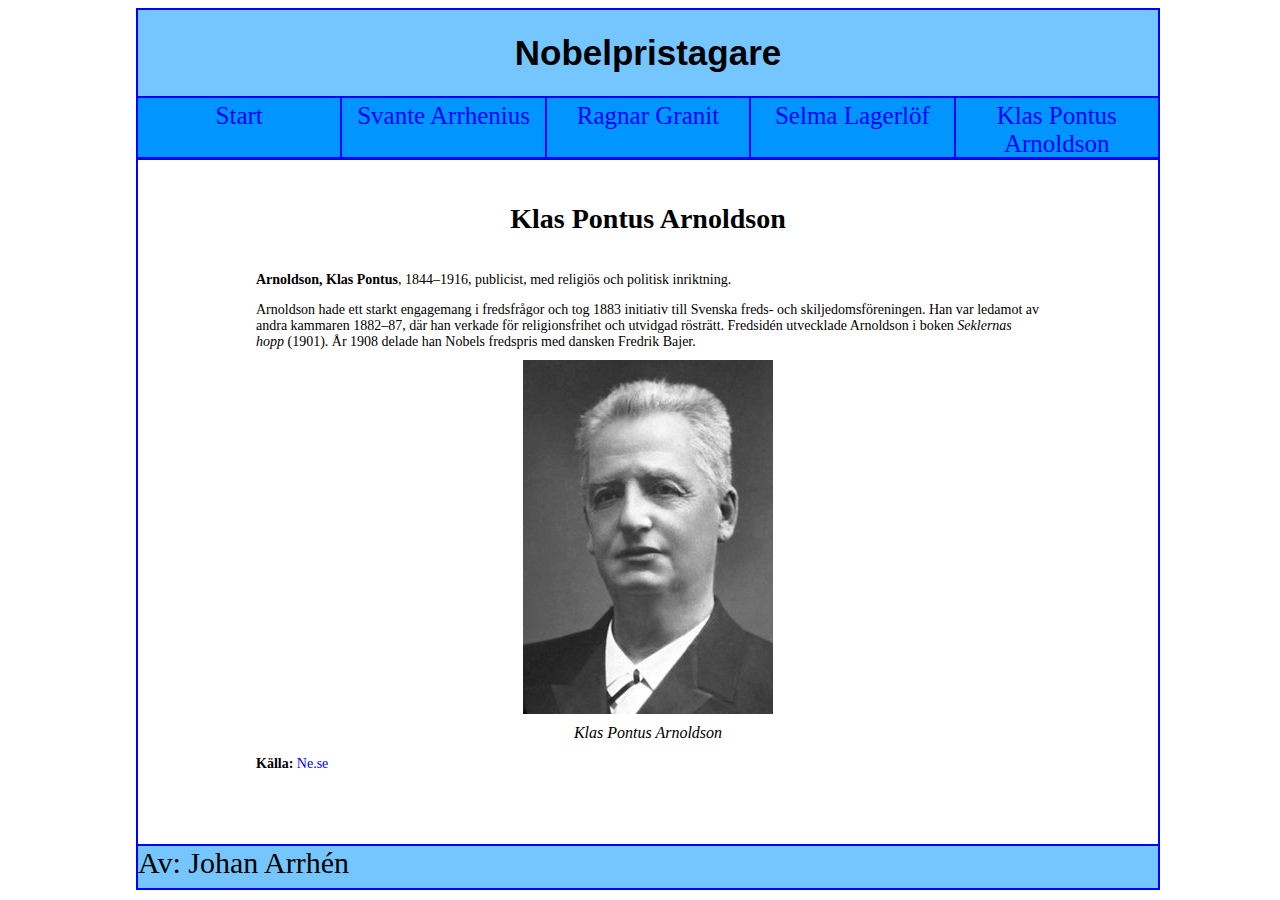
==== Klas-Pontus-Arnoldson.html @ 62825e8e "1.0" ====
<!doctype html>
<html lang="sw">
<head>
<meta charset="utf-8">
<title>Klas Pontus Arnoldson</title>
<link href="stylesheet.css" rel="stylesheet" type="text/css">
    <script>
      (function(i,s,o,g,r,a,m){i['GoogleAnalyticsObject']=r;i[r]=i[r]||function(){
      (i[r].q=i[r].q||[]).push(arguments)},i[r].l=1*new Date();a=s.createElement(o),
      m=s.getElementsByTagName(o)[0];a.async=1;a.src=g;m.parentNode.insertBefore(a,m)
      })(window,document,'script','https://www.google-analytics.com/analytics.js','ga');

      ga('create', 'UA-87277802-1', 'auto');
      ga('send', 'pageview');

    </script>
</head>

<body>
	<div id="storbox">
    	<header><h1>Nobelpristagare</h1></header>
        <nav>
        	<ul>
            	<li><a href="index.html" >Start</a></li>
                <li><a href="Svante-Arrhenius.html">Svante Arrhenius</a></li>
                <li><a href="Ragnar-Granit.html">Ragnar Granit</a></li>
                <li><a href="Selma-Lagerlov.html">Selma Lagerlöf</a></li>
                <li><a href="Klas-Pontus-Arnoldson.html" >Klas Pontus Arnoldson</a></li>
            </ul>
        </nav>
        <article>
        <h2>Klas Pontus Arnoldson</h2>
        <p><b>Arnoldson, Klas Pontus</b>, 1844–1916, publicist, med religiös och politisk inriktning.</p>
        <p>Arnoldson hade ett starkt engagemang i fredsfrågor och tog 1883 initiativ till Svenska freds- och skiljedomsföreningen. Han var ledamot av andra kammaren 1882–87, där han verkade för religionsfrihet och utvidgad rösträtt. Fredsidén utvecklade Arnoldson i boken <i>Seklernas hopp</i> (1901). År 1908 delade han Nobels fredspris med dansken Fredrik Bajer.</p>
        
           <img src="arnoldson.jpg" alt="bild på Klas Pontus Arnoldson">
           <figcaption>Klas Pontus Arnoldson</figcaption>
        
    
        <p><b>Källa:</b> <a href="http://www.ne.se/uppslagsverk/encyklopedi/l%C3%A5ng/klas-pontus-arnoldson">Ne.se</a>
		</p>
        </article>
        <footer>Av: Johan Arrhén</footer>
    </div>
</body>
</html>
---- stylesheet.css ----
@charset "utf-8";
/* CSS Document */


#storbox{
	position: absolute;
 	height: 98%;
    width: 80%;
  	margin-left: 10%;
	
	

}
header{
 	height: 10%;
    width: 100%;
    background-color: #75C6FF;
    box-sizing: border-box;
    border-top: 2px solid blue;
    border-right: 2px solid blue;
    border-left: 2px solid blue;
    text-align: center;
    overflow: hidden;
      
}
nav{
 	height: 7%;
    width: 100%;   
	background-color: yellow; 
}
	
article{
 	height: 78%;
    width: 100%;   
    background-color: white;
    overflow:auto;
    box-sizing: border-box;
    border: 2px solid blue;
    padding: 20px;
	

}
footer{
    height: 5%;
    width: 100%;
    background-color: #75C6FF;
    box-sizing: border-box;
    border-right: 2px solid blue;
    border-left: 2px solid blue;
	border-bottom: 2px solid blue;
    font-size: 30px;
    overflow: hidden;
    
}
ul{
	height: 100%;
	width: 100%;
	padding: 0;
	margin: 0;
	background-color: #0095FF;
    box-sizing: border-box;
    border-left: 1px solid blue;
    border-right: 1px solid blue;	
	
}
li{
	
	
	list-style-type: none;
	text-align: center;
    width: 20%;
    height: 100%;
    float: left;
    box-sizing: border-box;
    border-left: 1px solid blue;
    border-right: 1px solid blue; 
    border-top: 2px solid blue;
    border-bottom: 1px solid blue;
    
	
}
a{
    color: blue;
    text-decoration: none;
}
a:hover{
    font-weight: 800;
}

li a{
	text-decoration: none;
	color: blue;
	background-color: #0095FF;
    display: block;
    height: 100%;
    width: 100%; 
    box-sizing: border-box;
    font-size: 25px;
	padding-top: 2%;
    overflow: hidden;
   
}


li a:hover{
    background-color: #70C4FF;
}
li a:active{
	 background-color: #70C4FF;
	 box-sizing:border-box;
	 border:3px solid black;
}
p{
    margin: 0;
	font-family: "Times New Roman", Times, serif;
	font-size: 14px;
	padding-left: 10%;
	padding-right: 10%;
	padding-top: 14px;
    
}

h1{
    font-size: 35px;
    font-family: "Arial Black", Gadget, sans-serif;
    padding-top: 0;
}
h2{
	font-size: 28px;
	font-weight: bold;
	text-align: center;
		
}
img{
	padding: 0;
	margin: 0;	
}
#nobelpriset{
	max-height: 90%;
    max-width: 80%;
	margin:auto;
	display: block;
	
}
#bild-bildtext1{
	margin: auto;
	height: 390px;
	width: 348px;
	padding: 10px;
	
}
#bild-bildtext2{
	margin: auto;
	height: 650px;
	width: 348px;
	padding: 10px;	
}
img{
	display:block;
	margin:auto;
	padding: 10px;	
}

figcaption{
	font-style: italic;	
	text-align: center;
}
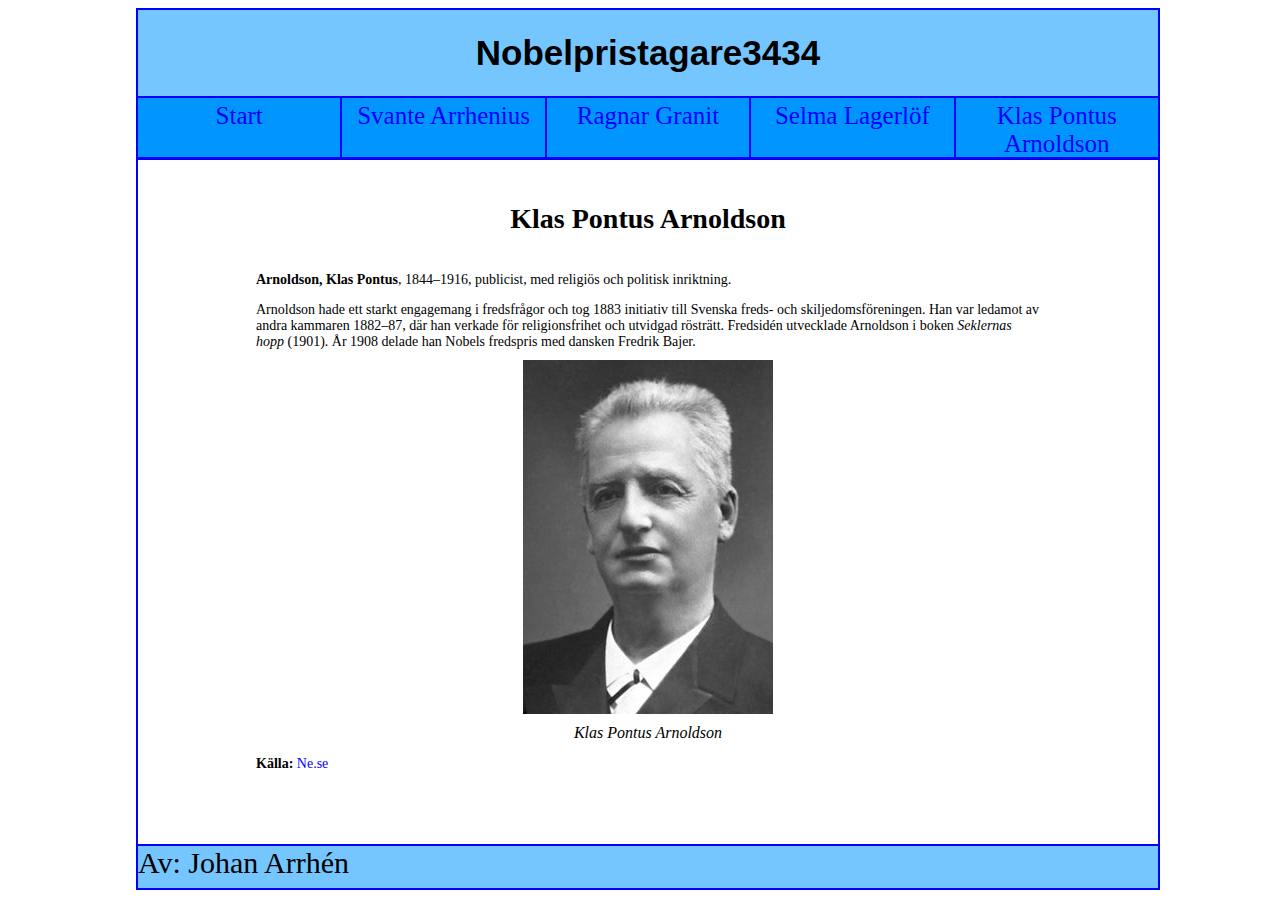
==== commit 2372cb71: "Update Klas-Pontus-Arnoldson.html" ====
--- a/Klas-Pontus-Arnoldson.html
+++ b/Klas-Pontus-Arnoldson.html
@@ -18,7 +18,7 @@
 
 <body>
 	<div id="storbox">
-    	<header><h1>Nobelpristagare</h1></header>
+    	<header><h1>Nobelpristagare3434</h1></header>
         <nav>
         	<ul>
             	<li><a href="index.html" >Start</a></li>
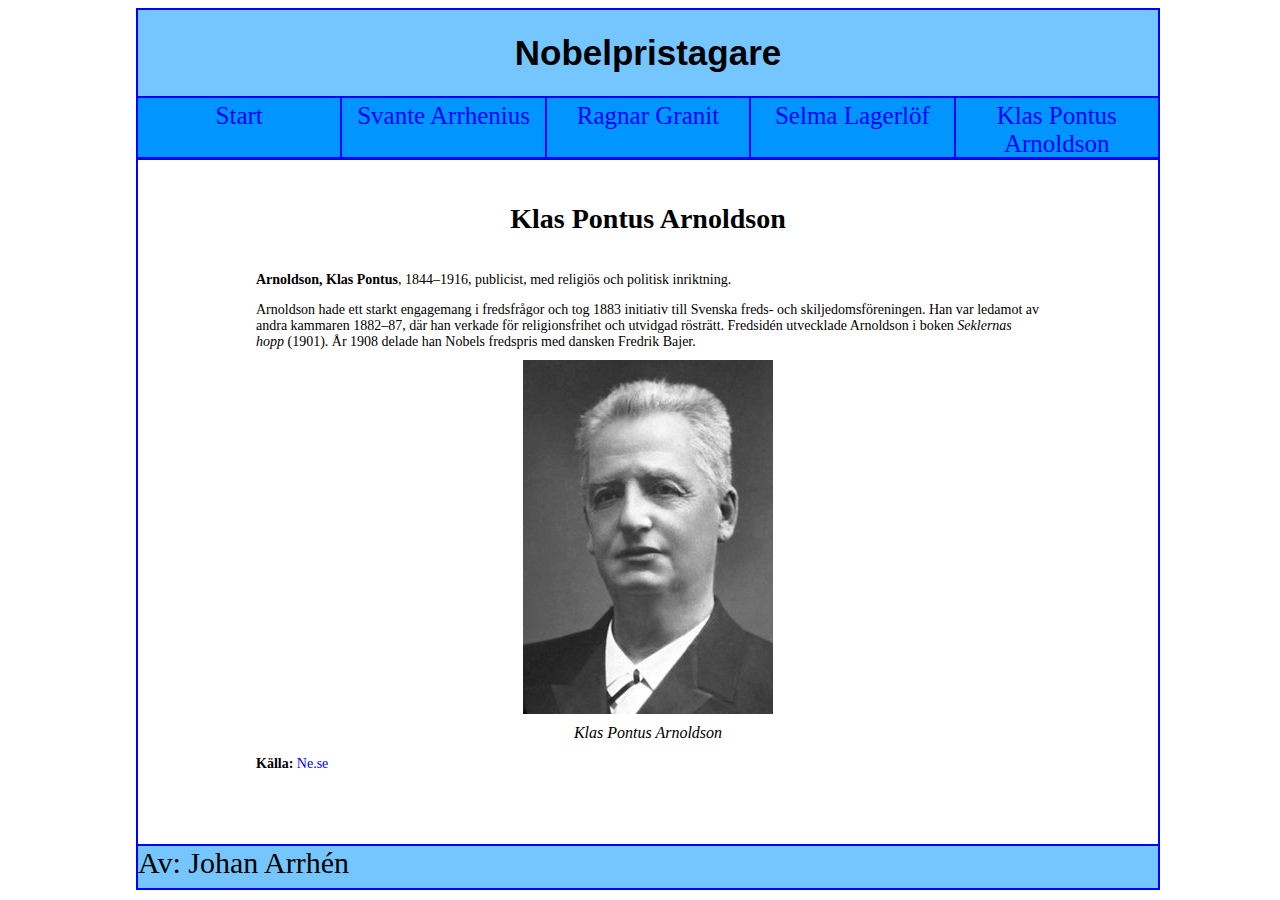
==== commit 081cbe89: "Update Klas-Pontus-Arnoldson.html" ====
--- a/Klas-Pontus-Arnoldson.html
+++ b/Klas-Pontus-Arnoldson.html
@@ -1,6 +1,15 @@
 <!doctype html>
 <html lang="sw">
 <head>
+	
+<script async src="//pagead2.googlesyndication.com/pagead/js/adsbygoogle.js"></script>
+<script>
+  (adsbygoogle = window.adsbygoogle || []).push({
+    google_ad_client: "ca-pub-5801316990346944",
+    enable_page_level_ads: true
+  });
+</script>
+	
 <meta charset="utf-8">
 <title>Klas Pontus Arnoldson</title>
 <link href="stylesheet.css" rel="stylesheet" type="text/css">
@@ -18,7 +27,7 @@
 
 <body>
 	<div id="storbox">
-    	<header><h1>Nobelpristagare3434</h1></header>
+    	<header><h1>Nobelpristagare</h1></header>
         <nav>
         	<ul>
             	<li><a href="index.html" >Start</a></li>
